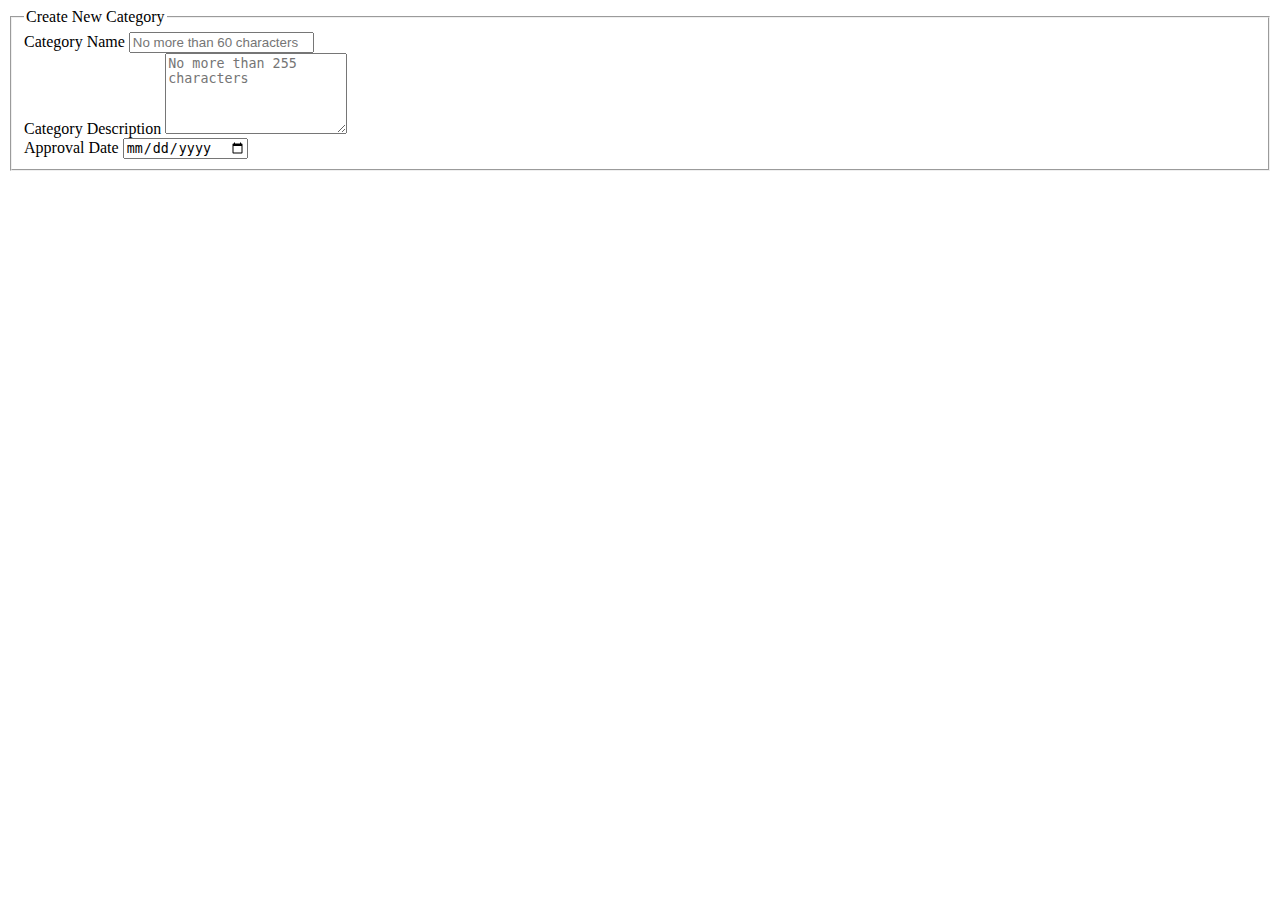
==== src/main/resources/templates/category/category-form.html @ ff4d33ad "first commit for unfinished project." ====
<!DOCTYPE html>
<html lang="en" xmlns:th="http://www.thymeleaf.org">

<div class="row" id="category-form-row" th:fragment="category-form">

    <div class="col">
        <form role="form" id="category-form" action="#" method="post" th:object="${category}"
              th:action="${T(archiver.app.common.Mappings).SAVE_CATEGORY()}">

            <!--<ul>-->
            <!--<li th:errors="*{id}" />-->
            <!--<li th:errors="*{name}" />-->
            <!--<li th:errors="*{gender}" />-->
            <!--<li th:errors="*{percentage}" />-->
            <!--</ul>-->
            <!--<th:block th:if="${param.error != null}">-->
            <!--<div th:replace="common/alert :: alert (type='danger', message='HATATATATATA')">Alert</div>-->
            <!--</th:block>-->

            <fieldset>
                <legend>Create New Category</legend>

                <input type="hidden" th:field="*{id}"/>

                <div class="form-group row">
                    <label for="categoryName" class="col-form-label">Category Name</label>
                    <input th:field="*{categoryName}" type="text" placeholder="No more than 60 characters"
                           id="categoryName" class="form-control"/>
                </div>

                <div class="form-group row">
                    <label for="categoryDescription" class="col-form-label">Category Description</label>
                    <textarea th:field="*{categoryDescription}" type="text" placeholder="No more than 255 characters"
                              rows="5" id="categoryDescription" class="form-control"></textarea>
                </div>

                <div class="form-group row">
                    <label for="approvalDate" class="col-form-label">Approval Date</label>
                    <input th:field="*{approvalDate}" type="date" id="approvalDate" class="form-control"/>
                </div>

            </fieldset>
        </form>
    </div>
</div>
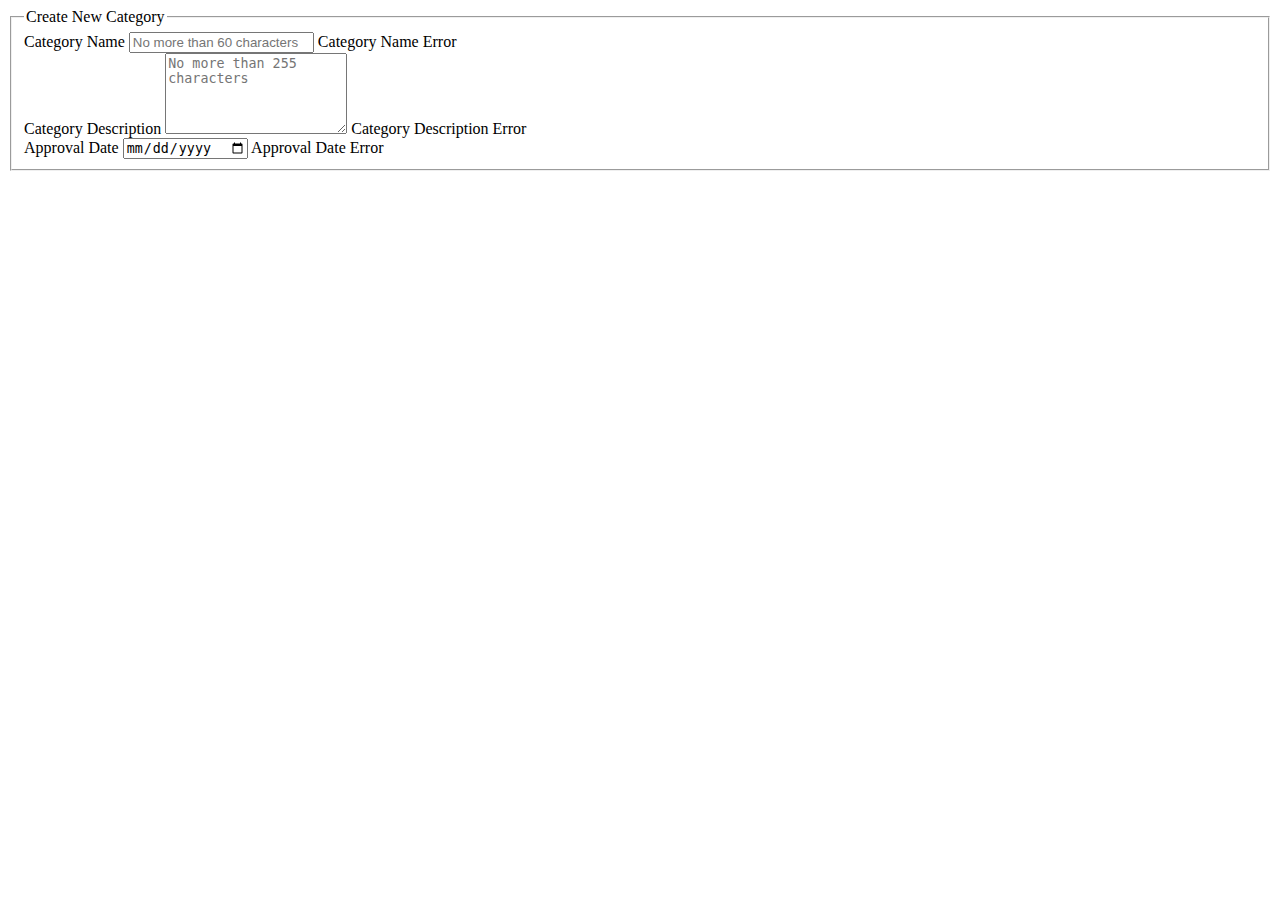
==== commit e220a5af: "finished it all, added some tests." ====
--- a/src/main/resources/templates/category/category-form.html
+++ b/src/main/resources/templates/category/category-form.html
@@ -6,16 +6,6 @@
     <div class="col">
         <form role="form" id="category-form" action="#" method="post" th:object="${category}"
               th:action="${T(archiver.app.common.Mappings).SAVE_CATEGORY()}">
-
-            <!--<ul>-->
-            <!--<li th:errors="*{id}" />-->
-            <!--<li th:errors="*{name}" />-->
-            <!--<li th:errors="*{gender}" />-->
-            <!--<li th:errors="*{percentage}" />-->
-            <!--</ul>-->
-            <!--<th:block th:if="${param.error != null}">-->
-            <!--<div th:replace="common/alert :: alert (type='danger', message='HATATATATATA')">Alert</div>-->
-            <!--</th:block>-->
 
             <fieldset>
                 <legend>Create New Category</legend>
@@ -26,17 +16,26 @@
                     <label for="categoryName" class="col-form-label">Category Name</label>
                     <input th:field="*{categoryName}" type="text" placeholder="No more than 60 characters"
                            id="categoryName" class="form-control"/>
+                    <span role="alert" class="text-danger" th:if="${#fields.hasErrors('categoryName')}"
+                          th:errors="*{categoryName}">Category Name Error
+                    </span>
                 </div>
 
                 <div class="form-group row">
                     <label for="categoryDescription" class="col-form-label">Category Description</label>
                     <textarea th:field="*{categoryDescription}" type="text" placeholder="No more than 255 characters"
                               rows="5" id="categoryDescription" class="form-control"></textarea>
+                    <span role="alert" class="text-danger" th:if="${#fields.hasErrors('categoryDescription')}"
+                          th:errors="*{categoryDescription}">Category Description Error
+                    </span>
                 </div>
 
                 <div class="form-group row">
                     <label for="approvalDate" class="col-form-label">Approval Date</label>
                     <input th:field="*{approvalDate}" type="date" id="approvalDate" class="form-control"/>
+                    <span role="alert" class="text-danger" th:if="${#fields.hasErrors('approvalDate')}"
+                          th:errors="*{approvalDate}">Approval Date Error
+                    </span>
                 </div>
 
             </fieldset>
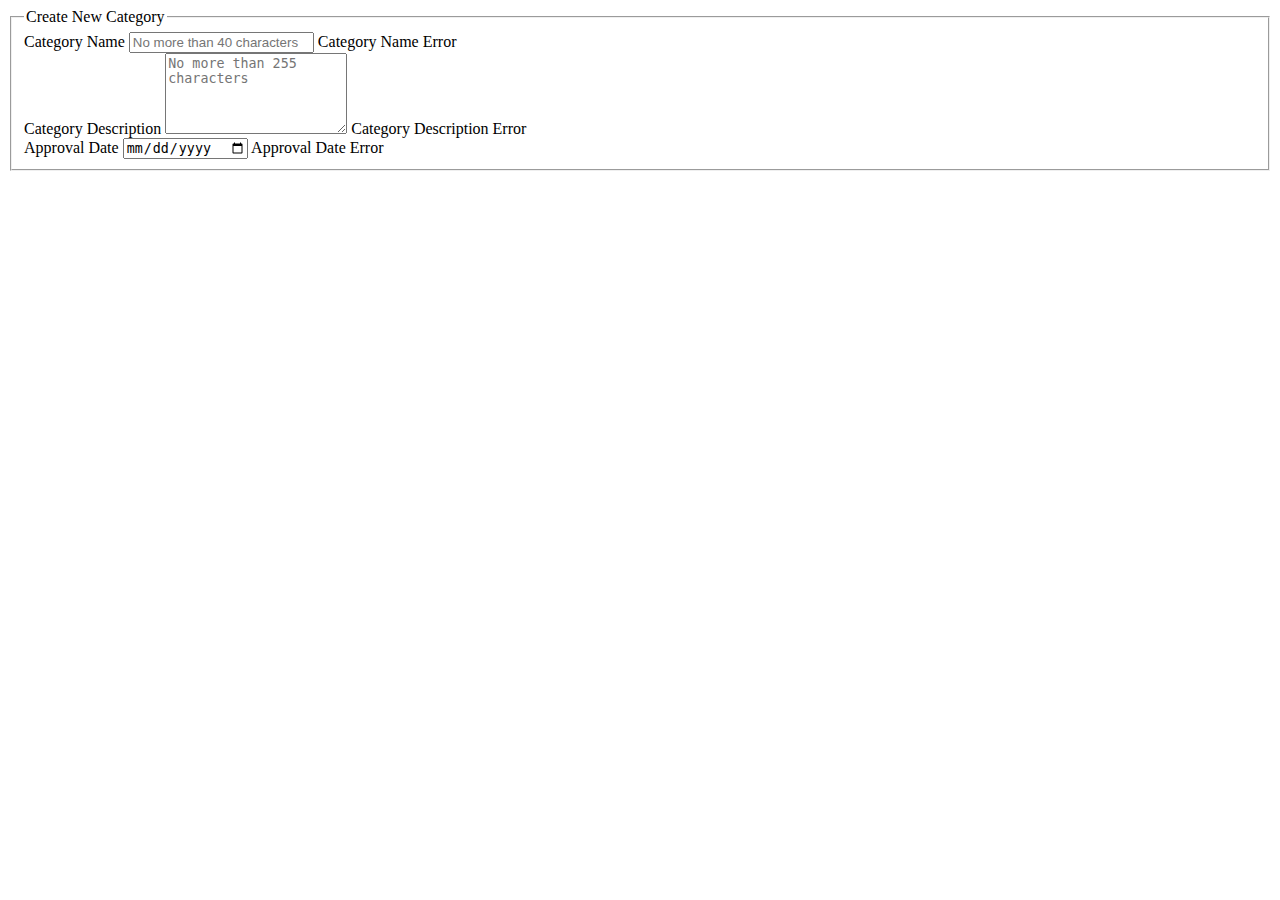
==== commit 5d331240: "added Dockerfile to run project in a container." ====
--- a/src/main/resources/templates/category/category-form.html
+++ b/src/main/resources/templates/category/category-form.html
@@ -14,7 +14,7 @@
 
                 <div class="form-group row">
                     <label for="categoryName" class="col-form-label">Category Name</label>
-                    <input th:field="*{categoryName}" type="text" placeholder="No more than 60 characters"
+                    <input th:field="*{categoryName}" type="text" placeholder="No more than 40 characters"
                            id="categoryName" class="form-control"/>
                     <span role="alert" class="text-danger" th:if="${#fields.hasErrors('categoryName')}"
                           th:errors="*{categoryName}">Category Name Error
